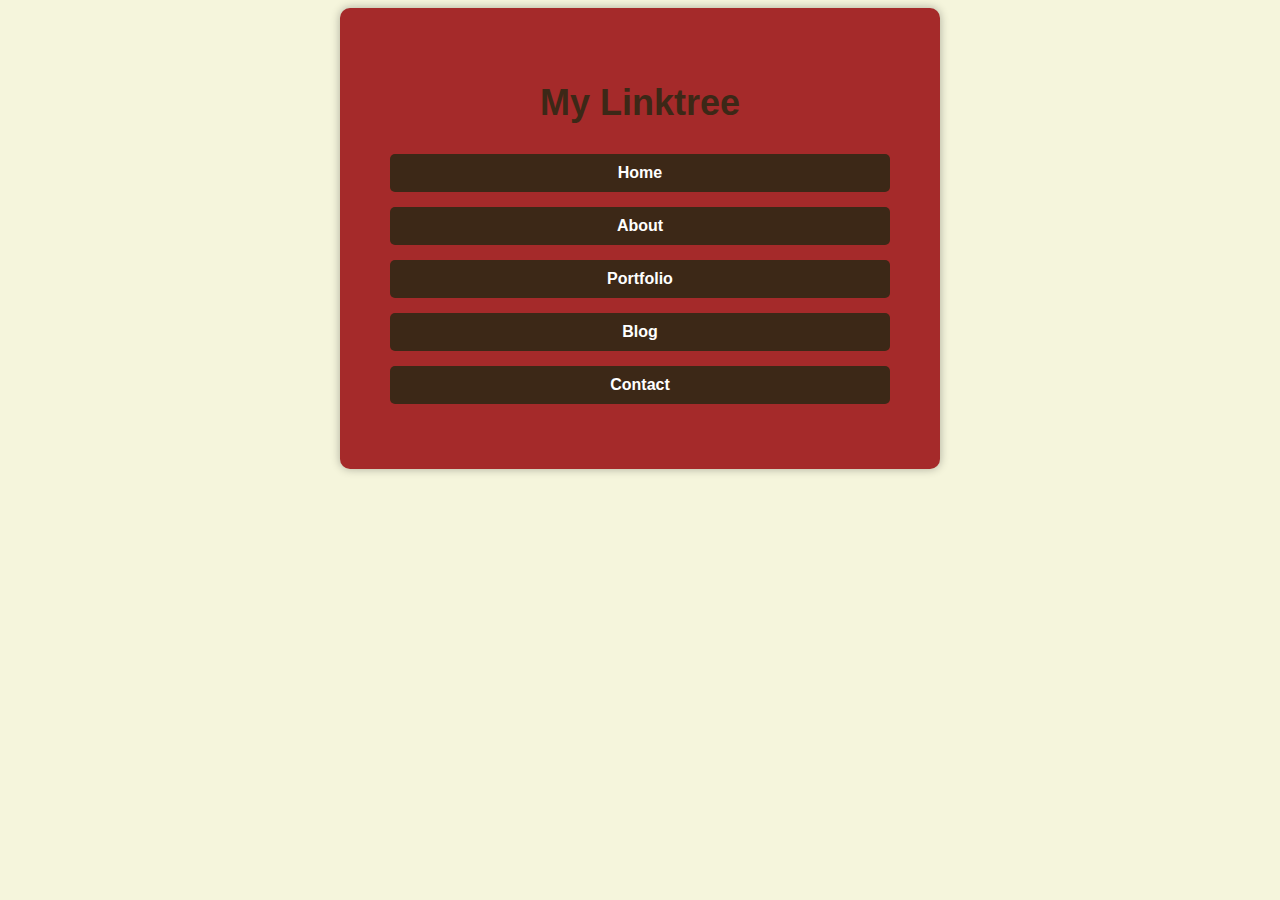
==== HTML + CSS/index.html @ 515c2537 "files" ====
<!DOCTYPE html>
<html>
<head>
	<title>Linktree</title>
	<link rel="stylesheet" type="text/css" href="style.css">
</head>
<body>
	<div class="container">
		<h1>My Linktree</h1>
		<ul>
			<li><a href="#">Home</a></li>
			<li><a href="#">About</a></li>
			<li><a href="#">Portfolio</a></li>
			<li><a href="#">Blog</a></li>
			<li><a href="#">Contact</a></li>
		</ul>
	</div>
</body>
</html>
---- HTML + CSS/style.css ----
body {
	background-color: beige;
	font-family: Arial, sans-serif;
	color: #3c2817;
}

.container {
	max-width: 500px;
	margin: 0 auto;
	padding: 50px;
	background-color: brown;
	box-shadow: 0px 0px 10px rgba(0,0,0,0.3);
	border-radius: 10px;
	text-align: center;
}

h1 {
	font-size: 36px;
	color: #3c2817;
	margin-bottom: 30px;
}

ul {
	list-style-type: none;
	margin: 0;
	padding: 0;
}

li {
	margin-bottom: 15px;
}

a {
	display: block;
	padding: 10px;
	background-color: #3c2817;
	color: #fff;
	border-radius: 5px;
	text-decoration: none;
	font-weight: bold;
	transition: background-color 0.3s ease-in-out;
}

a:hover {
	background-color: #b36100;
}
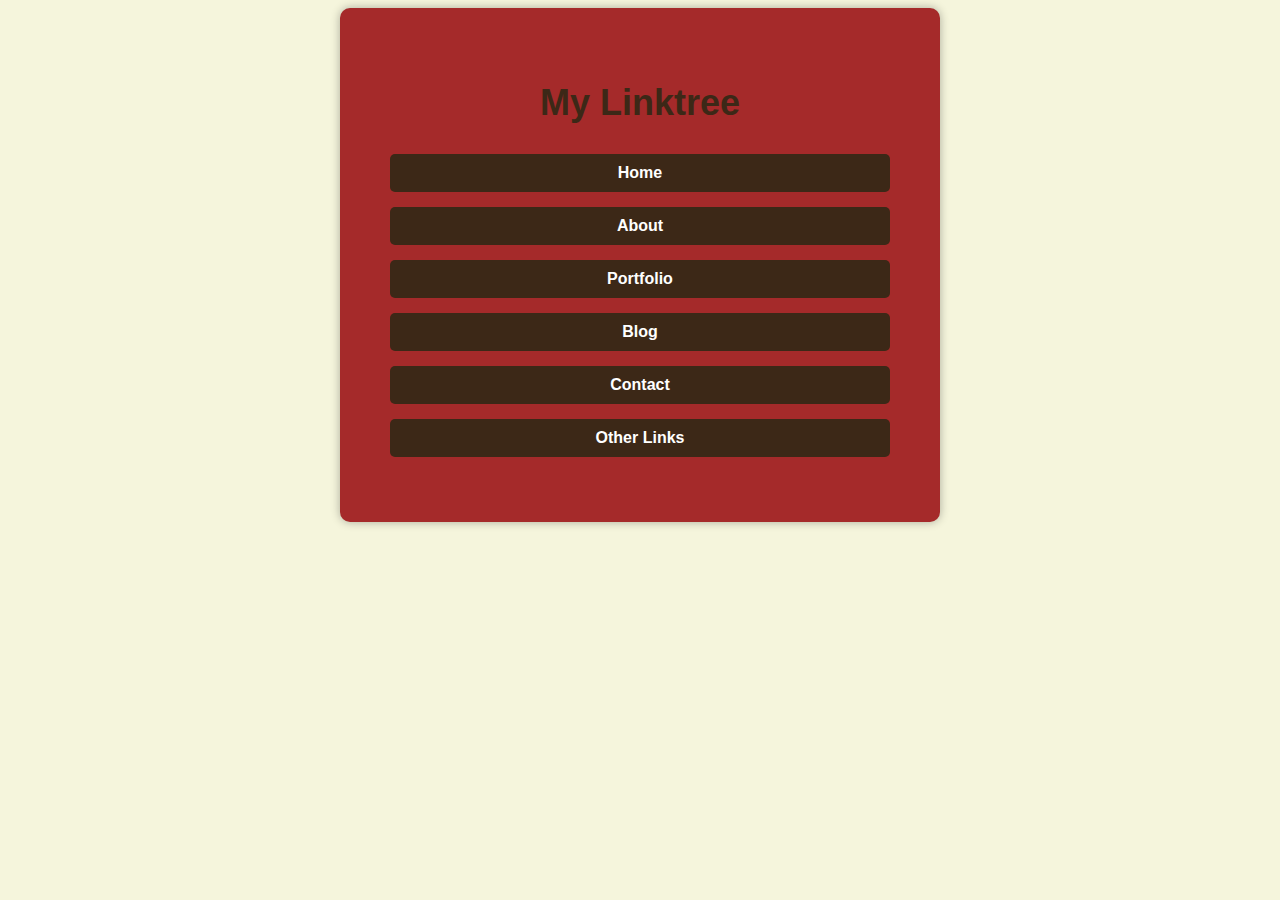
==== commit c7cd5830: "add" ====
--- a/HTML + CSS/index.html
+++ b/HTML + CSS/index.html
@@ -13,6 +13,8 @@
 			<li><a href="#">Portfolio</a></li>
 			<li><a href="#">Blog</a></li>
 			<li><a href="#">Contact</a></li>
+			<li><a href="#">Other Links</a></li>
+
 		</ul>
 	</div>
 </body>
